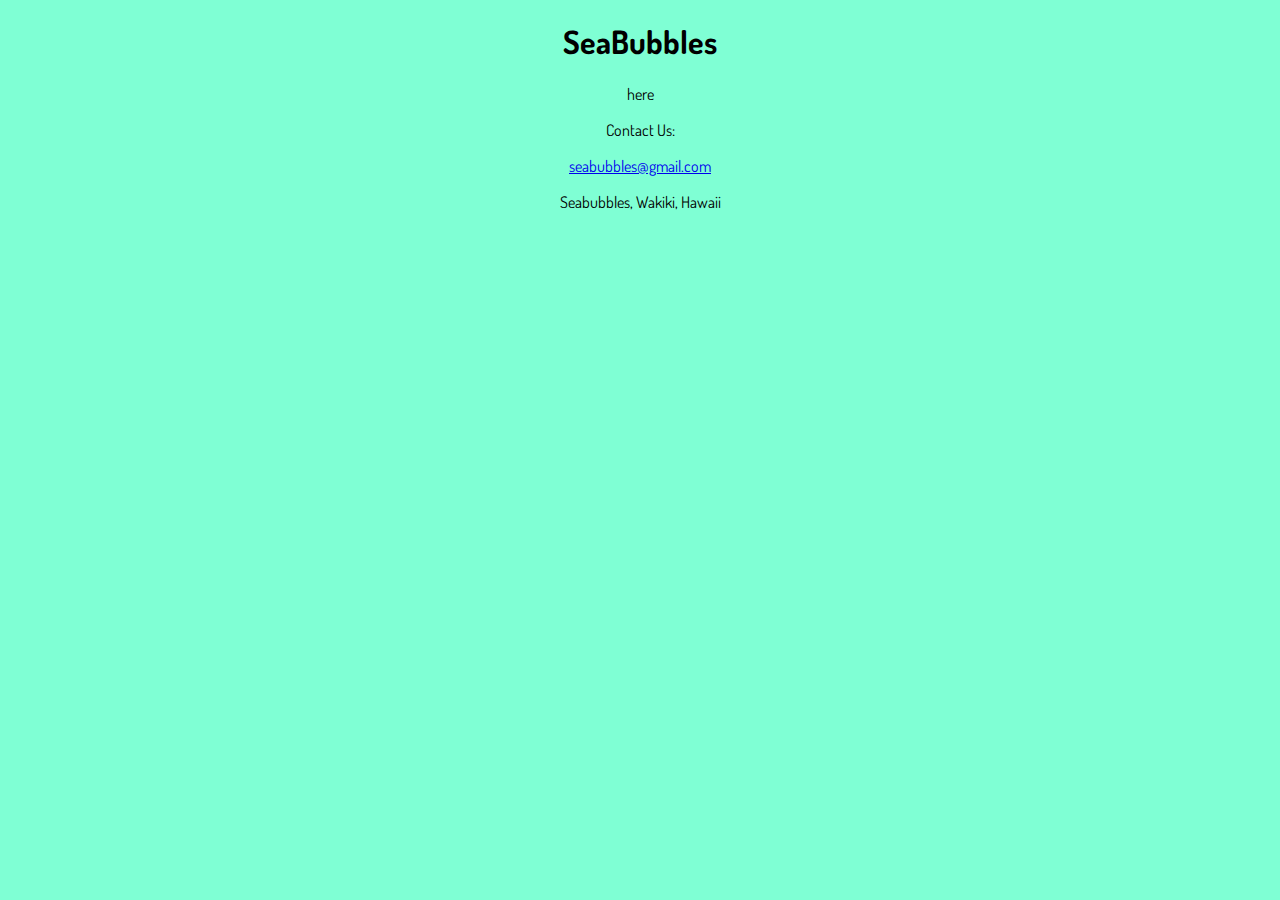
==== index.html @ e7d0ed9a "outline of dives/training, contact us, and thank you still not finished though:(" ====
<!DOCTYPE html>
<html lang="en">
<head>
    <meta charset="UTF-8">
    <meta http-equiv="X-UA-Compatible" content="IE=edge">
    <meta name="viewport" content="width=device-width, initial-scale=1.0">
    <!--google fonts-->
    <link rel="preconnect" href="https://fonts.googleapis.com">
    <link rel="preconnect" href="https://fonts.gstatic.com" crossorigin>
    <link href="https://fonts.googleapis.com/css2?family=Dosis&display=swap" rel="stylesheet">
        <!--google fonts-->
    <link href="styles.css" rel="stylesheet"> 
    <title>SeaBubbles</title>
</head>
<body style="text-align: center; background-color: aquamarine;">
    <h1>SeaBubbles</h1>
    <p>here</p>
    <footer>
        <p>Contact Us:</p>
        <a href="mailto:seabubbles@gmail.com">seabubbles@gmail.com</a>
        <p>Seabubbles, Wakiki, Hawaii</p>
      </footer>
      
</body>
</html>
---- styles.css ----
body{
    font-family: 'Dosis', sans-serif;
}
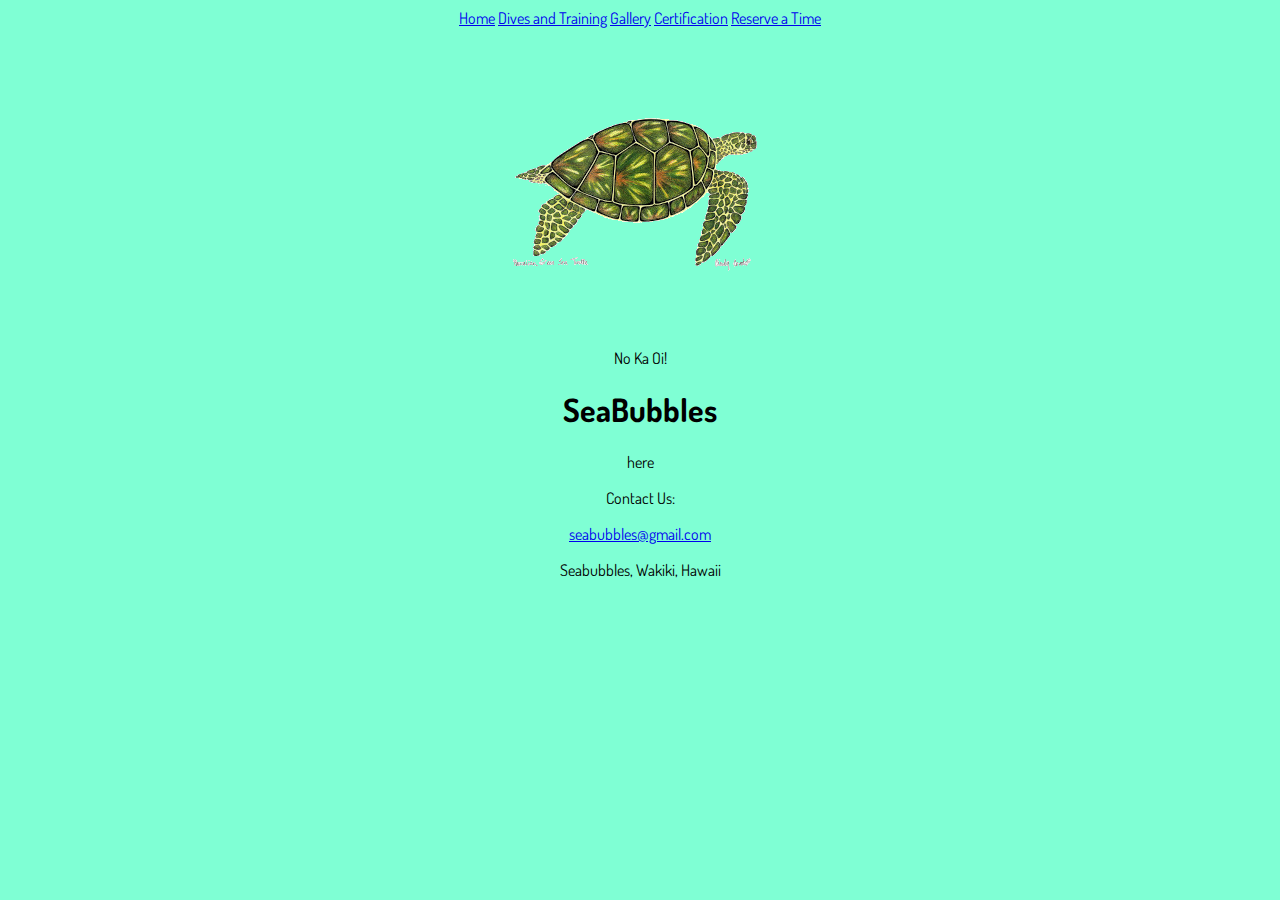
==== commit e08b2118: "logo has transperent background. added Wakiki map" ====
--- a/index.html
+++ b/index.html
@@ -13,6 +13,19 @@
     <title>SeaBubbles</title>
 </head>
 <body style="text-align: center; background-color: aquamarine;">
+    <nav>
+        <a href="index.html">Home</a>
+        <a href="dives_and_training.html">Dives and Training</a>
+        <!--not made yet-->
+        <a href="gallery.html">Gallery</a>
+        <a href="certification.html">Certification</a>
+          <!--not made yet-->
+          <a href="contact.html">Reserve a Time</a>
+    </nav>
+    <img src="logo.png" alt="sea turtle">
+    <p>
+        No Ka Oi!
+    </p>
     <h1>SeaBubbles</h1>
     <p>here</p>
     <footer>
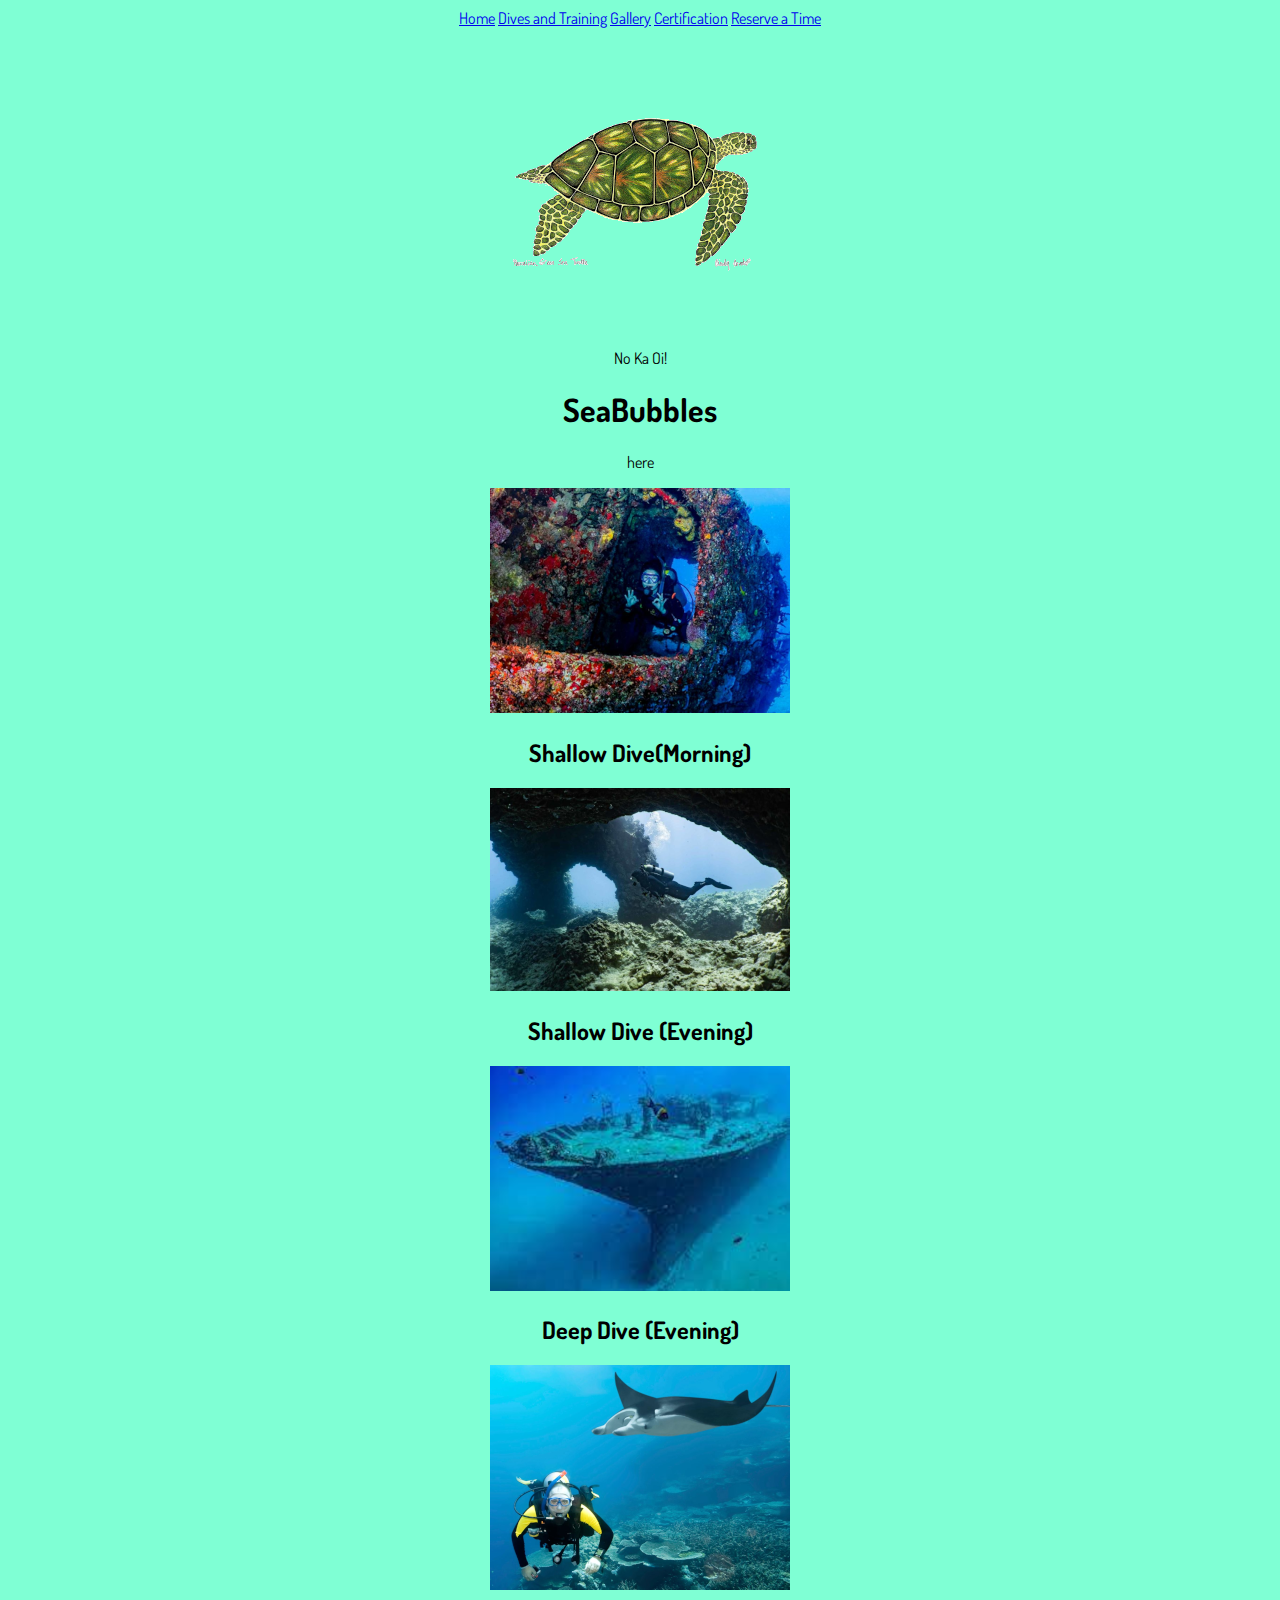
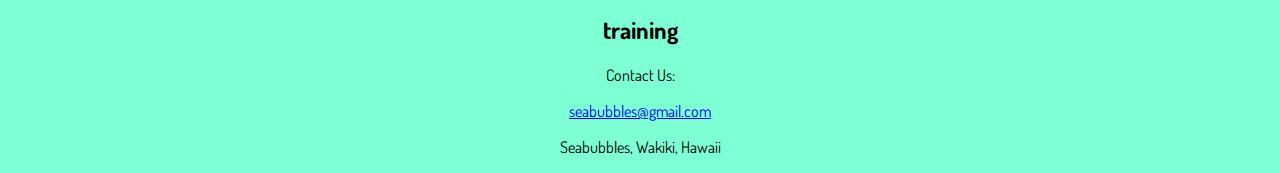
==== commit c8cc34de: "pics for index sized and ready" ====
--- a/index.html
+++ b/index.html
@@ -1,5 +1,6 @@
 <!DOCTYPE html>
 <html lang="en">
+
 <head>
     <meta charset="UTF-8">
     <meta http-equiv="X-UA-Compatible" content="IE=edge">
@@ -8,10 +9,11 @@
     <link rel="preconnect" href="https://fonts.googleapis.com">
     <link rel="preconnect" href="https://fonts.gstatic.com" crossorigin>
     <link href="https://fonts.googleapis.com/css2?family=Dosis&display=swap" rel="stylesheet">
-        <!--google fonts-->
-    <link href="styles.css" rel="stylesheet"> 
+    <!--google fonts-->
+    <link href="styles.css" rel="stylesheet">
     <title>SeaBubbles</title>
 </head>
+
 <body style="text-align: center; background-color: aquamarine;">
     <nav>
         <a href="index.html">Home</a>
@@ -19,8 +21,8 @@
         <!--not made yet-->
         <a href="gallery.html">Gallery</a>
         <a href="certification.html">Certification</a>
-          <!--not made yet-->
-          <a href="contact.html">Reserve a Time</a>
+        <!--not made yet-->
+        <a href="contact.html">Reserve a Time</a>
     </nav>
     <img src="logo.png" alt="sea turtle">
     <p>
@@ -28,11 +30,30 @@
     </p>
     <h1>SeaBubbles</h1>
     <p>here</p>
+    <img src="scuba-diving.png" alt="scuba diver">
+    <h2>
+        Shallow Dive(Morning)
+    </h2>
+    <img src="tunnels.png" alt="scuba diver">
+    <h2>
+        Shallow Dive (Evening)
+    </h2>
+    <img src="shipwreck.png" alt="shipwreck">
+    <h2>
+        Deep Dive (Evening)
+    </h2>
+    <img src="stingray.png" alt="diver next to stingray">
+    <h2>
+        training
+    </h2>
     <footer>
-        <p>Contact Us:</p>
+        <p>
+            Contact Us:
+        </p>
         <a href="mailto:seabubbles@gmail.com">seabubbles@gmail.com</a>
         <p>Seabubbles, Wakiki, Hawaii</p>
-      </footer>
-      
+    </footer>
+
 </body>
+
 </html>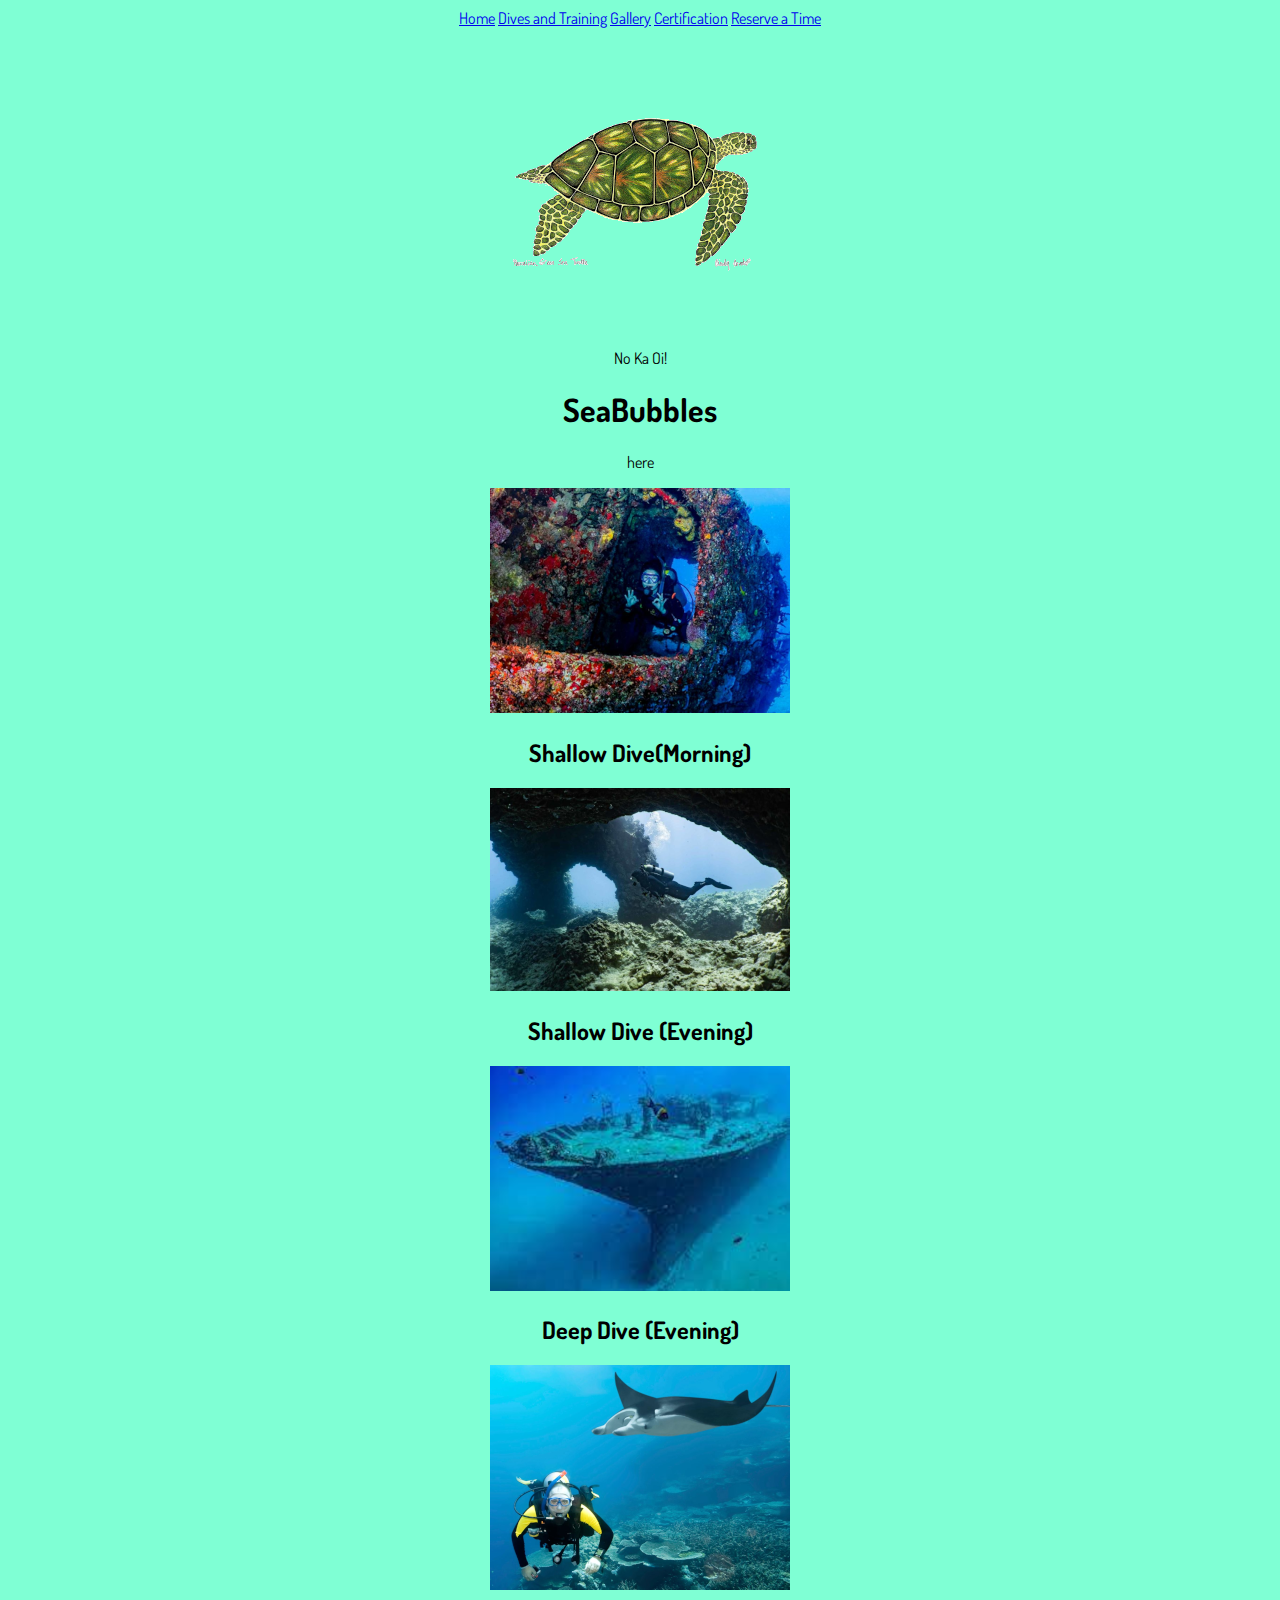
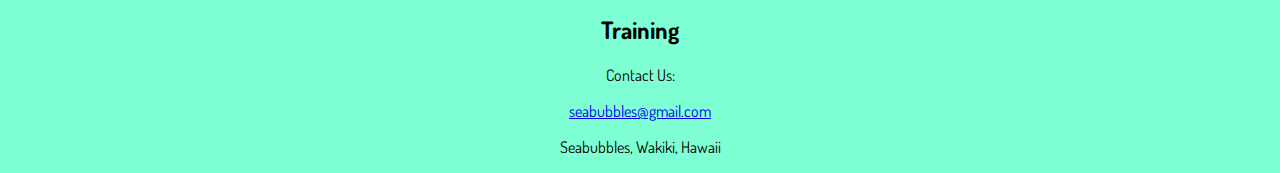
==== commit 3a32557b: "fixed a spelling error" ====
--- a/index.html
+++ b/index.html
@@ -44,7 +44,7 @@
     </h2>
     <img src="stingray.png" alt="diver next to stingray">
     <h2>
-        training
+        Training
     </h2>
     <footer>
         <p>
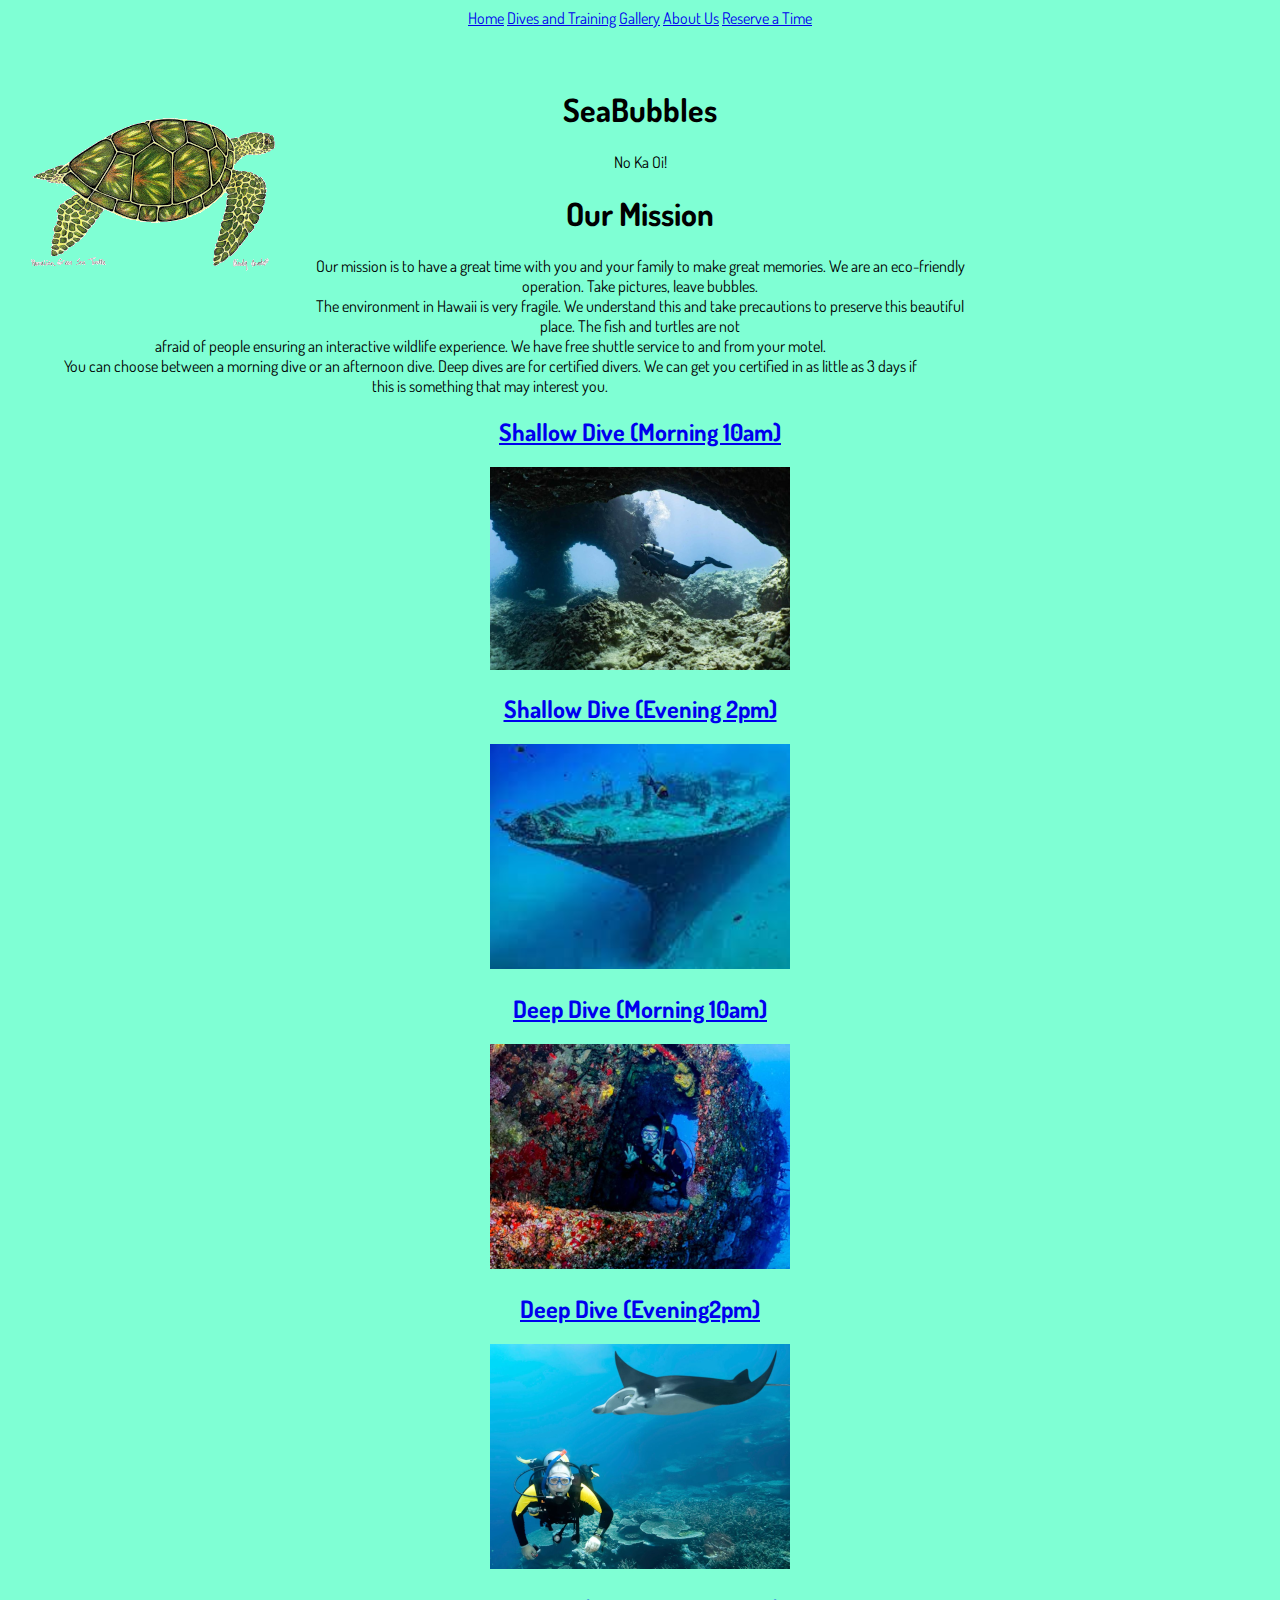
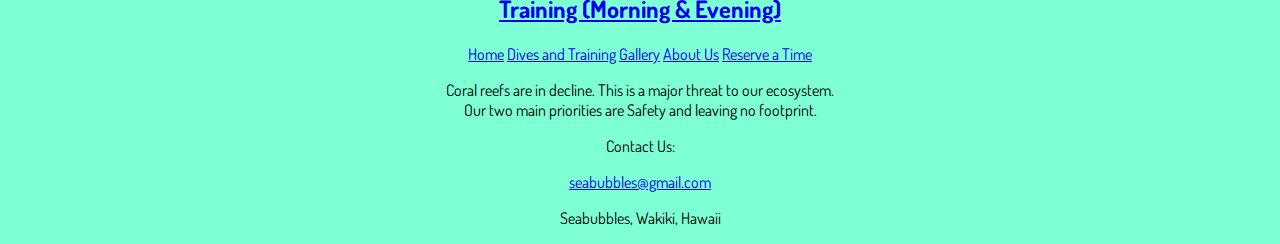
==== commit 737aed9f: "index might be ready. nav updated. gallery not done yet" ====
--- a/index.html
+++ b/index.html
@@ -18,34 +18,54 @@
     <nav>
         <a href="index.html">Home</a>
         <a href="dives_and_training.html">Dives and Training</a>
-        <!--not made yet-->
         <a href="gallery.html">Gallery</a>
-        <a href="certification.html">Certification</a>
-        <!--not made yet-->
+        <a href="aboutus.html">About Us</a>        
         <a href="contact.html">Reserve a Time</a>
     </nav>
-    <img src="logo.png" alt="sea turtle">
-    <p>
+    <img style="float:left" src="logo.png" alt="sea turtle"> <br> <br>
+    <h1 class="top">SeaBubbles</h1>
+    <p class="top">
         No Ka Oi!
     </p>
-    <h1>SeaBubbles</h1>
-    <p>here</p>
-    <img src="scuba-diving.png" alt="scuba diver">
+    <h1 class="top">Our Mission</h1>
+    <p class="top">
+        Our mission is to have a great time with you and your family to make great memories. We are an eco-friendly operation. Take pictures, leave bubbles. <br>
+        The environment in Hawaii is very fragile. We understand this and take precautions to preserve this beautiful place. The fish and turtles are not <br>
+        afraid of people ensuring an interactive wildlife experience. We have free shuttle service to and from your motel. <br>
+        You can choose between a morning dive or an afternoon dive. Deep dives are for certified divers. We can get you certified in as little as 3 days if <br>
+        this is something that may interest you.  <br>   
+    </p>
     <h2>
-        Shallow Dive(Morning)
+        <a href="dives_and_training.html">Shallow Dive (Morning 10am)</a>
     </h2>
     <img src="tunnels.png" alt="scuba diver">
     <h2>
-        Shallow Dive (Evening)
+        <a href="dives_and_training.html">Shallow Dive (Evening 2pm)</a>    
     </h2>
-    <img src="shipwreck.png" alt="shipwreck">
+    <img  src="shipwreck.png" alt="shipwreck">
     <h2>
-        Deep Dive (Evening)
+        <a href="dives_and_training.html">Deep Dive (Morning 10am)</a>    
+    </h2>
+
+    <img src="scuba-diving.png" alt="scuba diver">
+    <h2>
+        <a href="dives_and_training.html">Deep Dive (Evening2pm)</a>    
     </h2>
     <img src="stingray.png" alt="diver next to stingray">
     <h2>
-        Training
+        <a href="dives_and_training.html">Training (Morning & Evening)</a>    
     </h2>
+        <nav>
+        <a href="index.html">Home</a>
+        <a href="dives_and_training.html">Dives and Training</a>
+        <a href="gallery.html">Gallery</a>
+        <a href="aboutus.html">About Us</a>        
+        <a href="contact.html">Reserve a Time</a>
+    </nav>
+    <p>
+        Coral reefs are in decline. This is a major threat to our ecosystem. <br>
+        Our two main priorities are Safety and leaving no footprint.
+    </p>
     <footer>
         <p>
             Contact Us:
--- a/styles.css
+++ b/styles.css
@@ -1,3 +1,6 @@
 body{
     font-family: 'Dosis', sans-serif;
+}
+.top{
+    margin-right:300px;
 }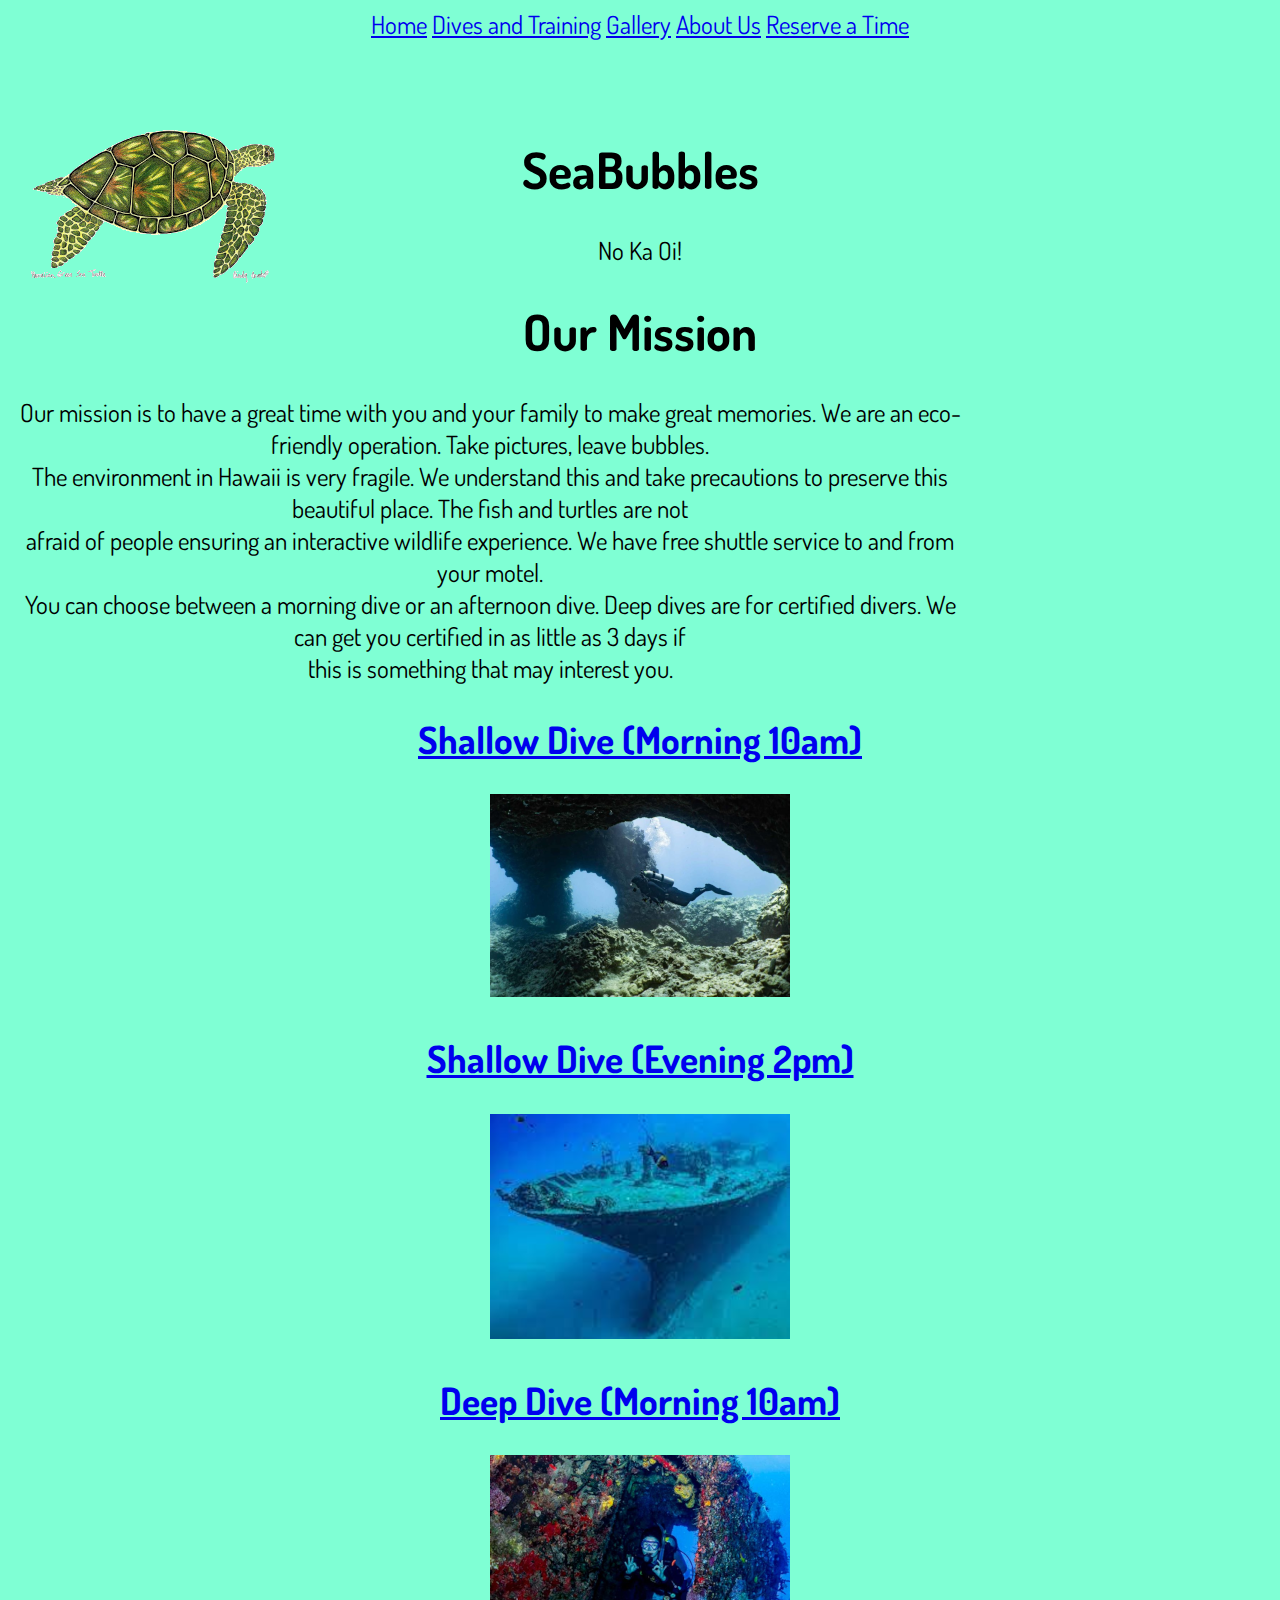
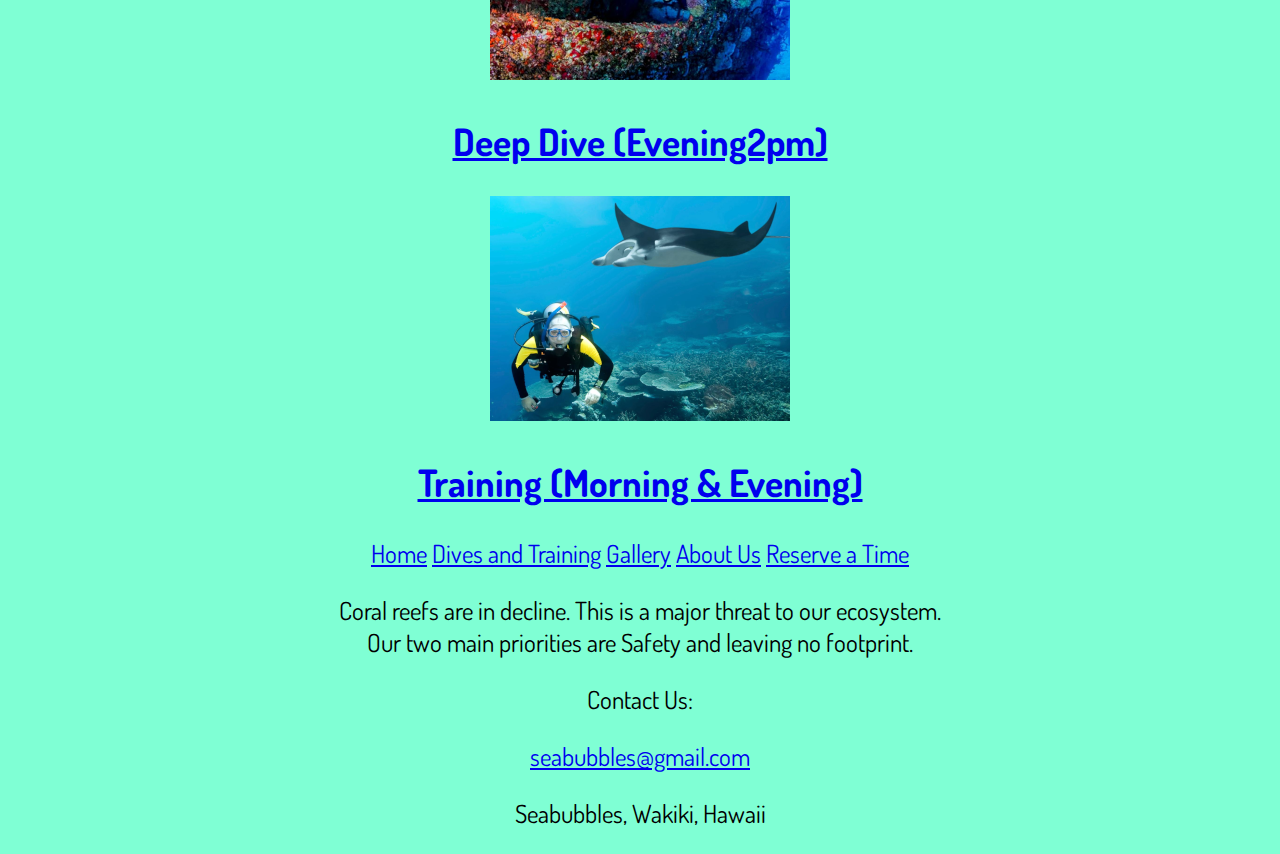
==== commit 86466f9f: "LOTS of style changes" ====
--- a/index.html
+++ b/index.html
@@ -14,7 +14,7 @@
     <title>SeaBubbles</title>
 </head>
 
-<body style="text-align: center; background-color: aquamarine;">
+<body style="text-align: center; background-color: aquamarine; font-size: 25px;">
     <nav>
         <a href="index.html">Home</a>
         <a href="dives_and_training.html">Dives and Training</a>
--- a/styles.css
+++ b/styles.css
@@ -3,4 +3,8 @@
 }
 .top{
     margin-right:300px;
+}
+
+.gal_title{
+    text-align: center;
 }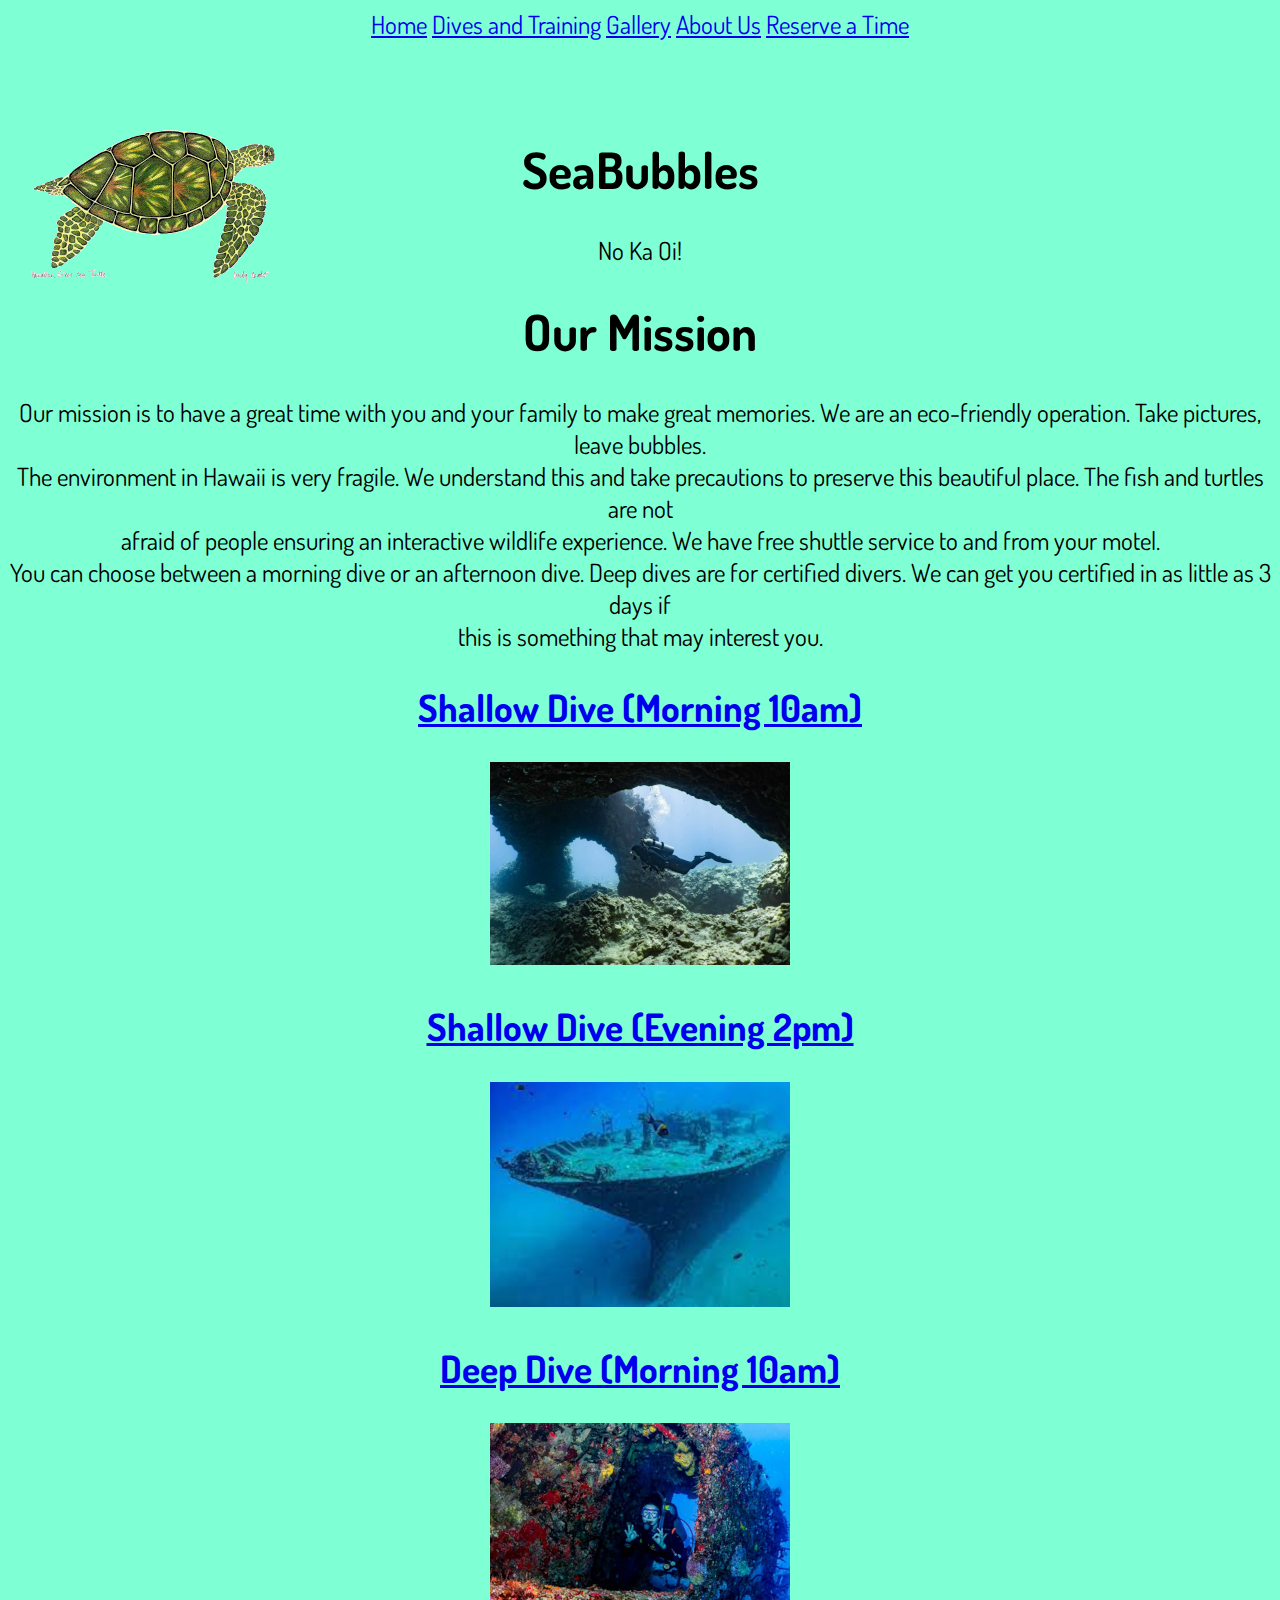
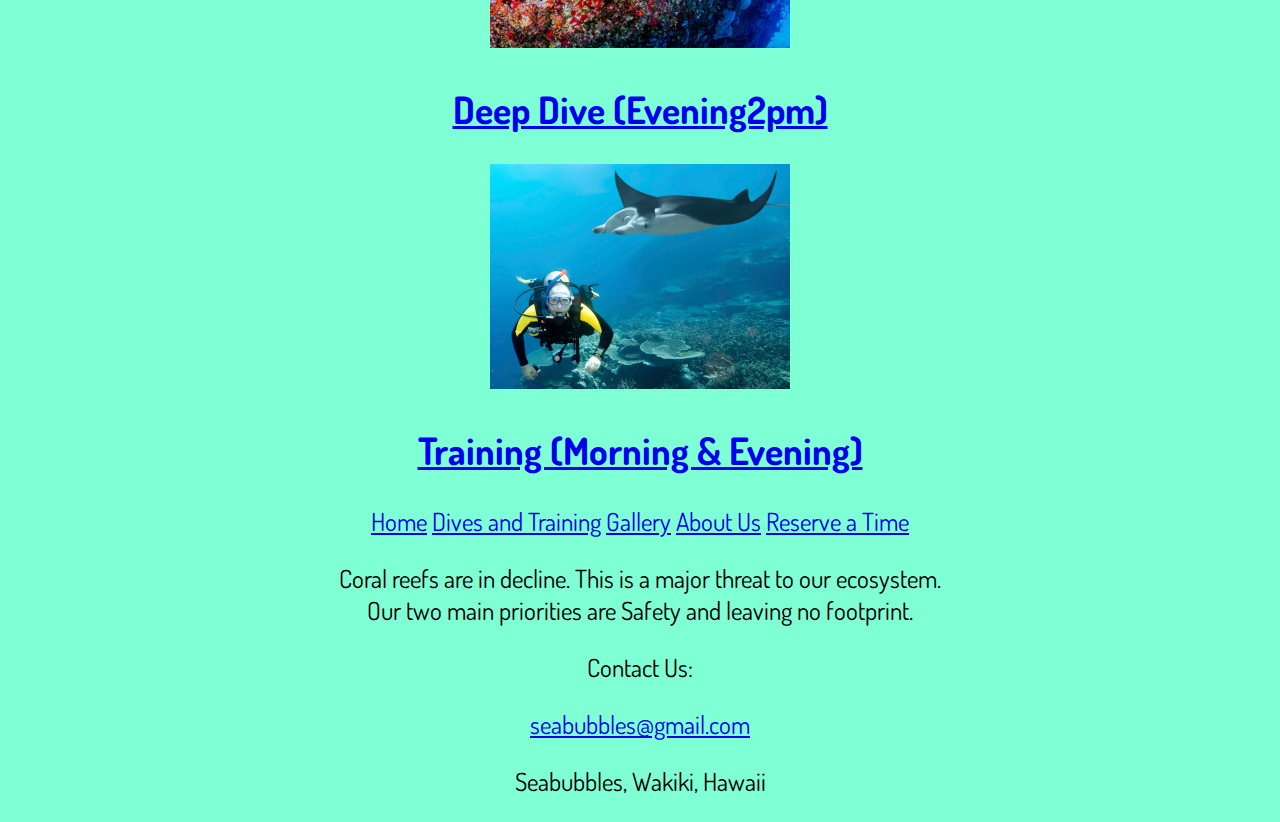
==== commit 790d5cea: "Index aligned. Ready for class!" ====
--- a/index.html
+++ b/index.html
@@ -28,7 +28,7 @@
         No Ka Oi!
     </p>
     <h1 class="top">Our Mission</h1>
-    <p class="top">
+    <p >
         Our mission is to have a great time with you and your family to make great memories. We are an eco-friendly operation. Take pictures, leave bubbles. <br>
         The environment in Hawaii is very fragile. We understand this and take precautions to preserve this beautiful place. The fish and turtles are not <br>
         afraid of people ensuring an interactive wildlife experience. We have free shuttle service to and from your motel. <br>
--- a/styles.css
+++ b/styles.css
@@ -1,5 +1,7 @@
 body{
     font-family: 'Dosis', sans-serif;
+    background-color: aquamarine;
+    text-align: center;
 }
 .top{
     margin-right:300px;
@@ -7,4 +9,5 @@
 
 .gal_title{
     text-align: center;
-}+}
+
